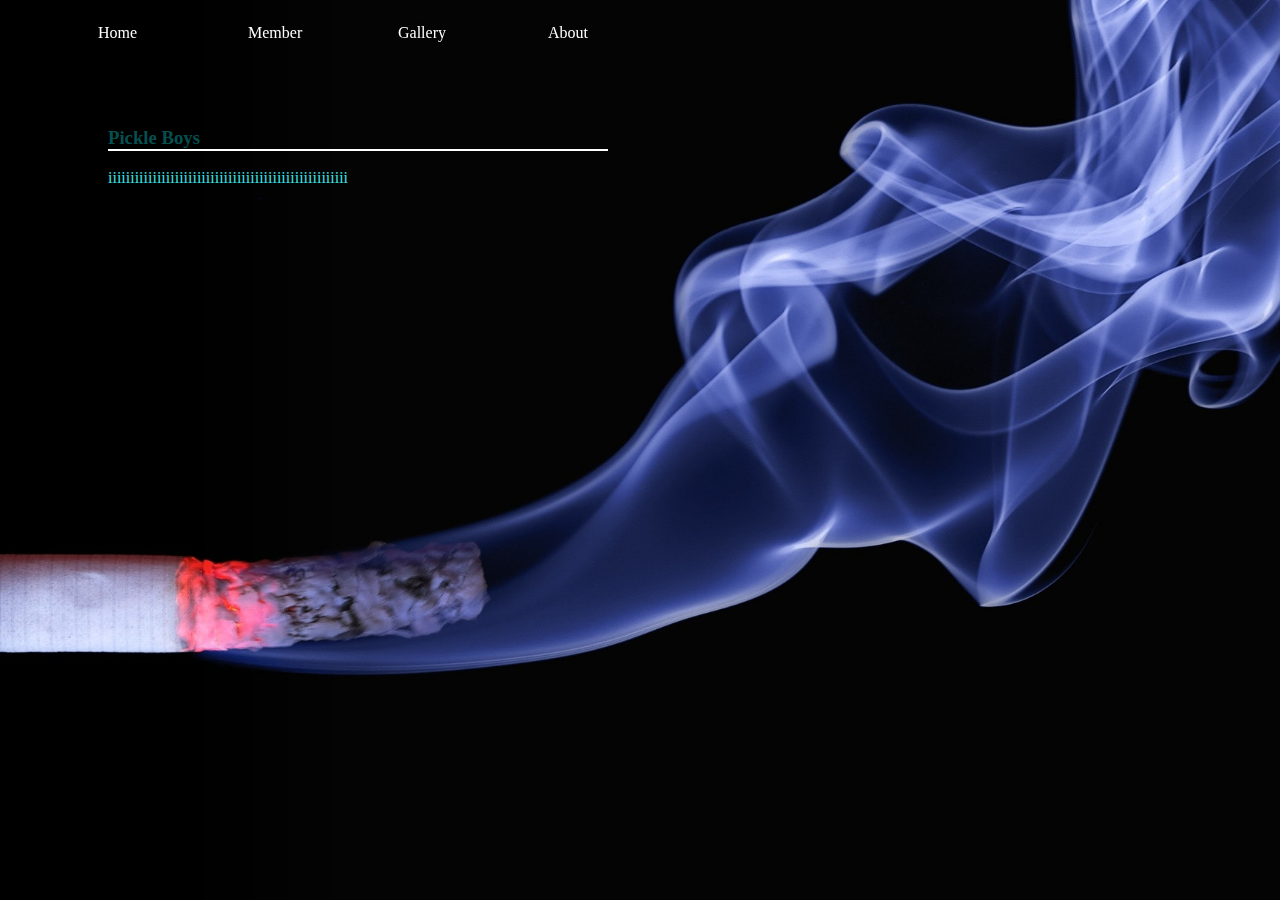
==== index.html @ ecbe8ea1 "Rename basic.html to index.html" ====
<!DOCTYPE html>
<html lang="en">
<head>
    <meta charset="UTF-8">
    <meta http-equiv="X-UA-Compatible" content="IE=edge">
    <meta name="viewport" content="width=device-width, initial-scale=1.0">
    <title>Basic</title>
    <link rel="stylesheet" href="style.css">
</head>

<body>
  
        <ul>
            <li><a href="#"> Home</a></li>
            <li> <a href="#"> Member</a></li>
            <li><a href="#"> Gallery</a></li>
            <li> <a href="#"> About</a></li>
            
        </ul>
        <div class="ul-clear"></div>
   <div class="home">
    <h3>Pickle Boys </h3>
    <p>iiiiiiiiiiiiiiiiiiiiiiiiiiiiiiiiiiiiiiiiiiiiiiiiiiiiii</p>
    </div>

</body>
</html>
---- style.css ----
body{
    color: white;
    background-image:url('image/cig.jpg');
    background-repeat: no-repeat;
    max-width: 100%;
    background-size: cover;
    background-attachment: fixed;
}


ul{
    list-style-type: none;
    margin: 0 px auto;
    padding: 0 px auto;
    padding-bottom: 0 px;
    overflow: hidden;
    display: block;
    color: white;
    position: fixed;

}
    li{float: left;
        width: 150px;
    }

    li a {

        text-align: center;
        text-decoration: none;
        color: white;
        padding: 40px 50px;
        font-size: 20;

    }
    li a:hover{
        color: #00FFFF;
        padding: 40px 50px;
        font-size: 15px;
    }

   

    div.marquee{
        text-shadow: white;
        font-size: 20px;
    }
    img{
        float: right;
       height: 50px;
       width: 50px;
border-radius: 1000px;
    }
    .ul-clear{
        clear: both;
    }
    

.home{
    width: 500px;
    padding-left: 100px;
    padding-right: 100px;
    padding-top: 100px;
    padding-bottom: 0px;
    position: scroll;
    margin-bottom: 0px;
}
h3{
    color: rgb(5, 79, 79);
    border-bottom: 2px solid white;

  
}
 p{padding-top: 0px; margin: 0px;color: rgb(63, 226, 226);
   
}
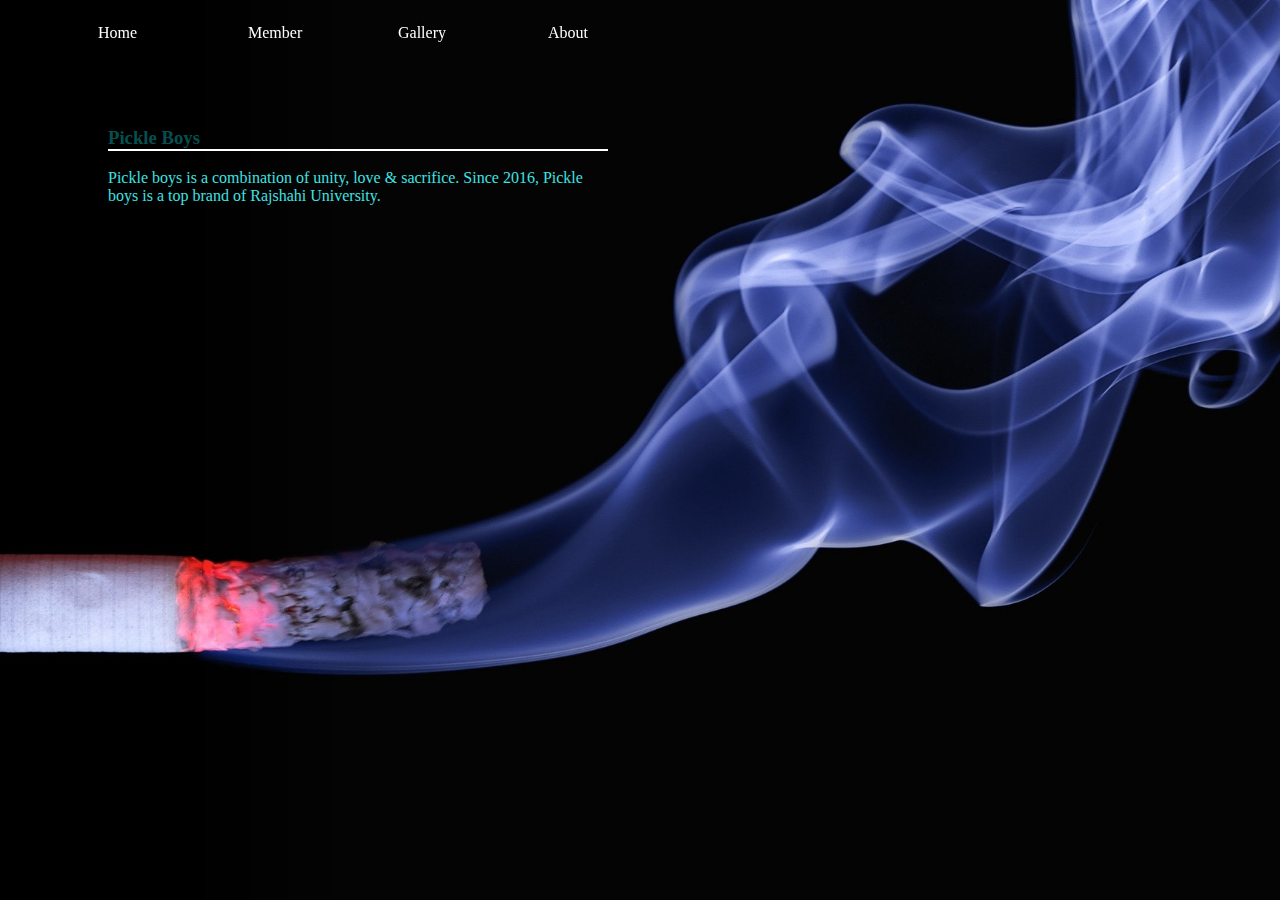
==== commit 3482c35e: "Update index.html" ====
--- a/index.html
+++ b/index.html
@@ -20,7 +20,7 @@
         <div class="ul-clear"></div>
    <div class="home">
     <h3>Pickle Boys </h3>
-    <p>iiiiiiiiiiiiiiiiiiiiiiiiiiiiiiiiiiiiiiiiiiiiiiiiiiiiii</p>
+    <p> Pickle boys is a combination of unity, love & sacrifice. Since 2016, Pickle boys is a top brand of Rajshahi University.</p>
     </div>
 
 </body>
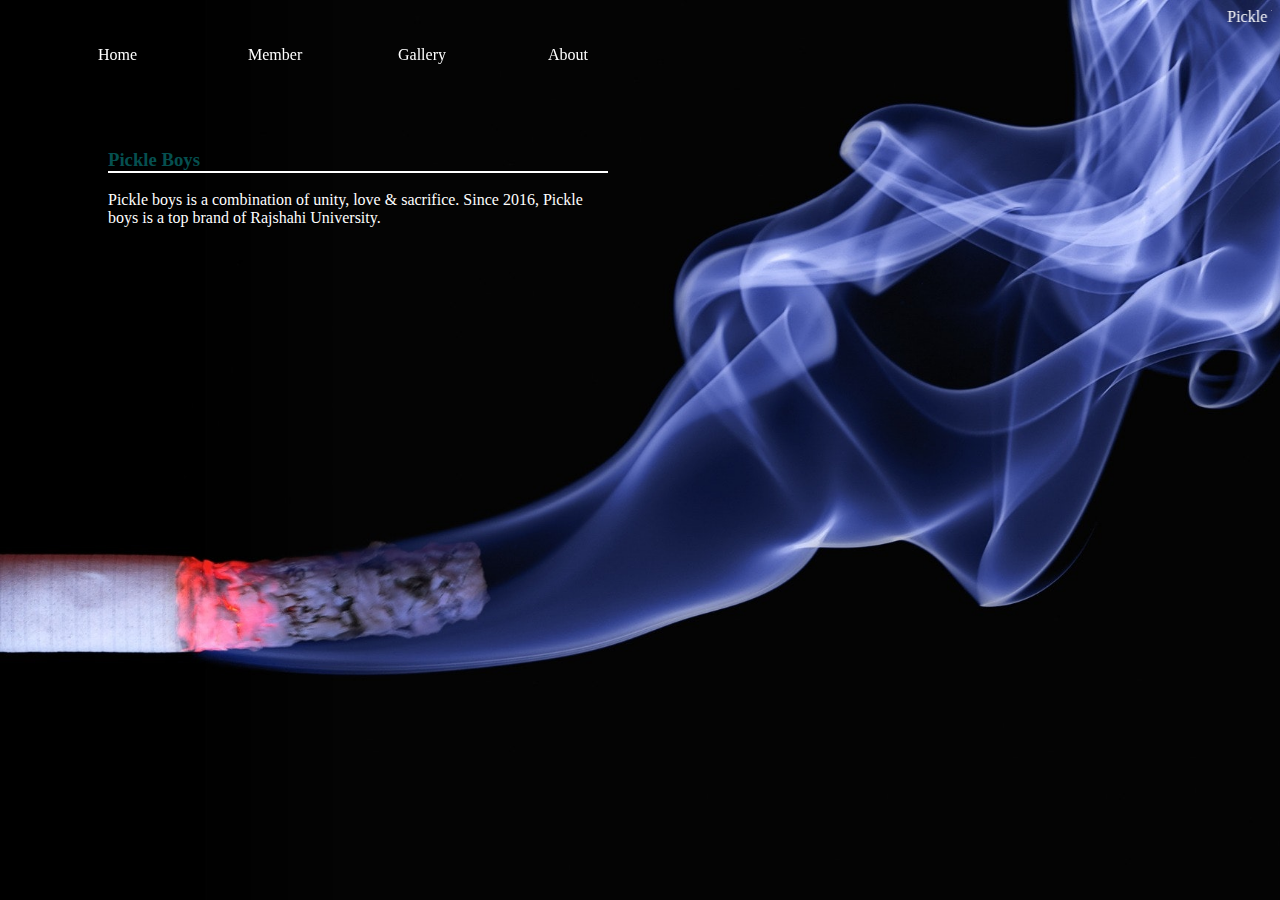
==== commit 02aabcbf: "Update index.html" ====
--- a/index.html
+++ b/index.html
@@ -4,12 +4,13 @@
     <meta charset="UTF-8">
     <meta http-equiv="X-UA-Compatible" content="IE=edge">
     <meta name="viewport" content="width=device-width, initial-scale=1.0">
-    <title>Basic</title>
+    <title>Pickle Boys</title>
     <link rel="stylesheet" href="style.css">
 </head>
 
 <body>
   
+    <marquee> Pickle boys is a combination of unity, love & sacrifice. Since 2016, Pickle boys is a top brand of Rajshahi University.</marquee>
         <ul>
             <li><a href="#"> Home</a></li>
             <li> <a href="#"> Member</a></li>
--- a/style.css
+++ b/style.css
@@ -44,12 +44,7 @@
         text-shadow: white;
         font-size: 20px;
     }
-    img{
-        float: right;
-       height: 50px;
-       width: 50px;
-border-radius: 1000px;
-    }
+    
     .ul-clear{
         clear: both;
     }
@@ -70,7 +65,7 @@
 
   
 }
- p{padding-top: 0px; margin: 0px;color: rgb(63, 226, 226);
+ p{padding-top: 0px; margin: 0px;color: white;
    
 }
- + 
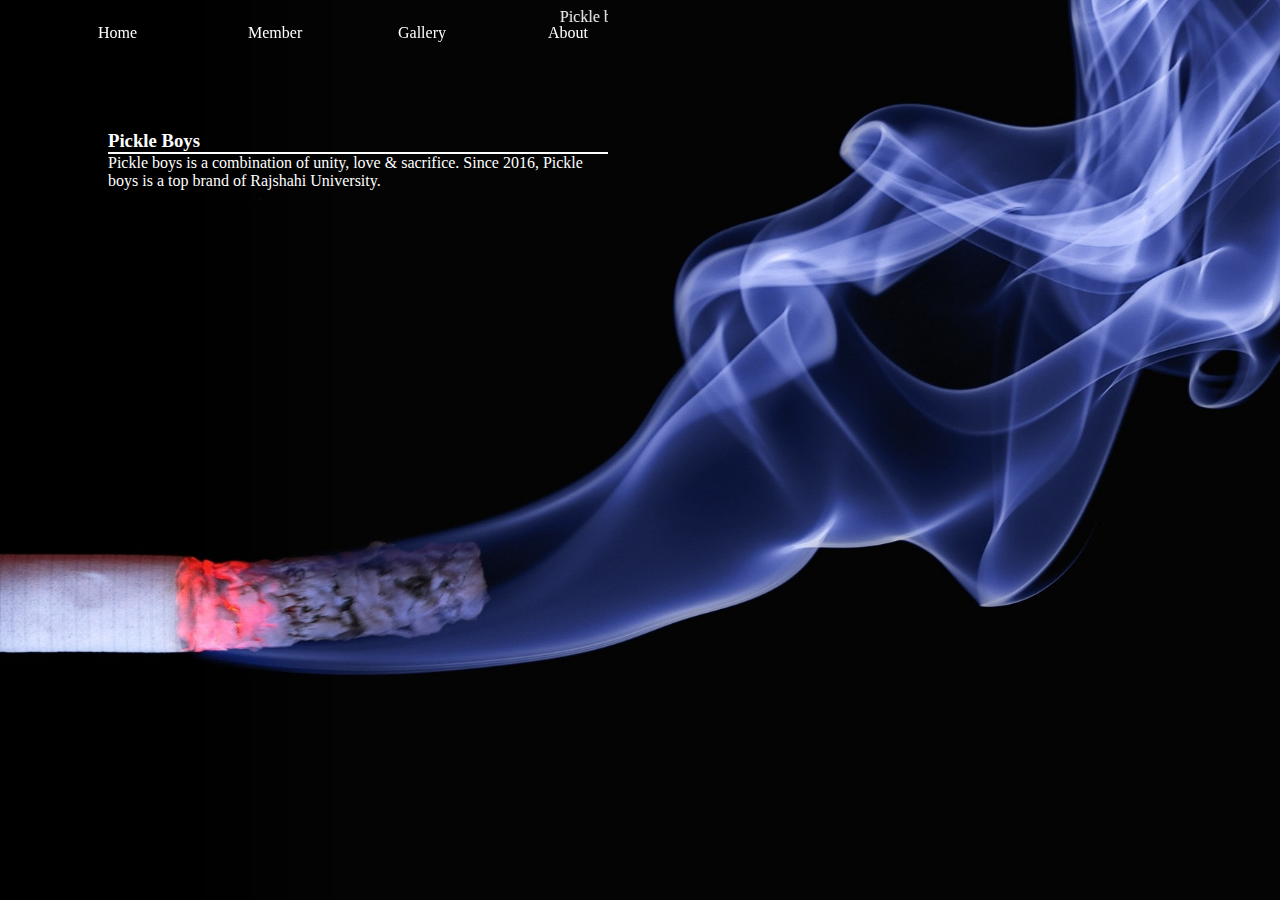
==== commit 64ccce1c: "Update index.html" ====
--- a/index.html
+++ b/index.html
@@ -10,7 +10,6 @@
 
 <body>
   
-    <marquee> Pickle boys is a combination of unity, love & sacrifice. Since 2016, Pickle boys is a top brand of Rajshahi University.</marquee>
         <ul>
             <li><a href="#"> Home</a></li>
             <li> <a href="#"> Member</a></li>
@@ -18,6 +17,8 @@
             <li> <a href="#"> About</a></li>
             
         </ul>
+    
+    <marquee> Pickle boys is a combination of unity, love & sacrifice. Since 2016, Pickle boys is a top brand of Rajshahi University.</marquee>
         <div class="ul-clear"></div>
    <div class="home">
     <h3>Pickle Boys </h3>
--- a/style.css
+++ b/style.css
@@ -2,7 +2,7 @@
     color: white;
     background-image:url('image/cig.jpg');
     background-repeat: no-repeat;
-    max-width: 100%;
+    max-width: 600px;
     background-size: cover;
     background-attachment: fixed;
 }
@@ -42,7 +42,8 @@
 
     div.marquee{
         text-shadow: white;
-        font-size: 20px;
+        font-size: 12px;
+   
     }
     
     .ul-clear{
@@ -60,8 +61,8 @@
     margin-bottom: 0px;
 }
 h3{
-    color: rgb(5, 79, 79);
-    border-bottom: 2px solid white;
+    color: white;
+    border-bottom: 2px solid white; margin:0px;
 
   
 }
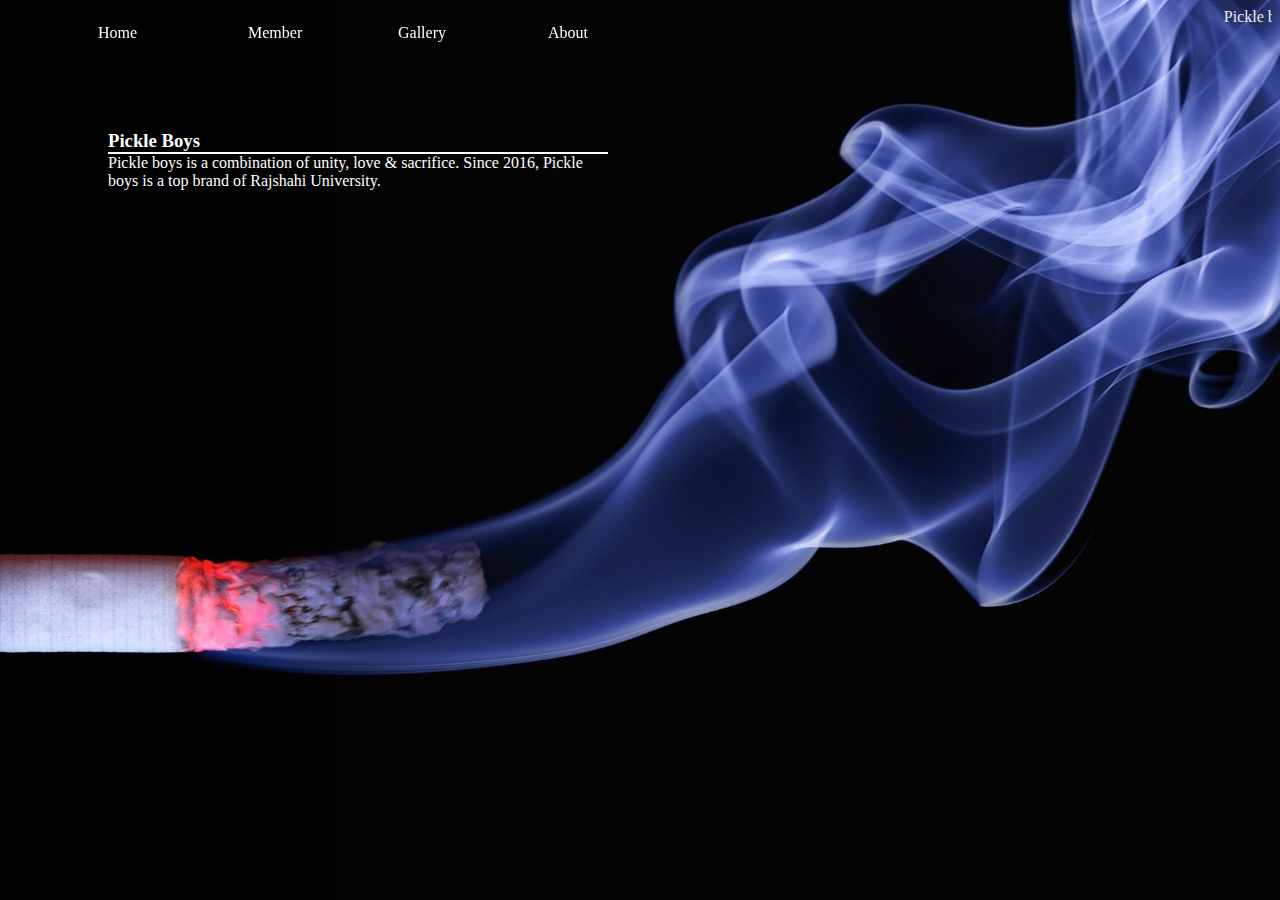
==== commit 3720fdc8: "Update index.html" ====
--- a/index.html
+++ b/index.html
@@ -17,11 +17,11 @@
             <li> <a href="#"> About</a></li>
             
         </ul>
-    
+    <div class="ul-clear"></div>
     <marquee> Pickle boys is a combination of unity, love & sacrifice. Since 2016, Pickle boys is a top brand of Rajshahi University.</marquee>
-        <div class="ul-clear"></div>
+        
    <div class="home">
-    <h3>Pickle Boys </h3>
+    <h3> Pickle Boys </h3>
     <p> Pickle boys is a combination of unity, love & sacrifice. Since 2016, Pickle boys is a top brand of Rajshahi University.</p>
     </div>
 
--- a/style.css
+++ b/style.css
@@ -2,7 +2,7 @@
     color: white;
     background-image:url('image/cig.jpg');
     background-repeat: no-repeat;
-    max-width: 600px;
+    max-width: 100%;
     background-size: cover;
     background-attachment: fixed;
 }
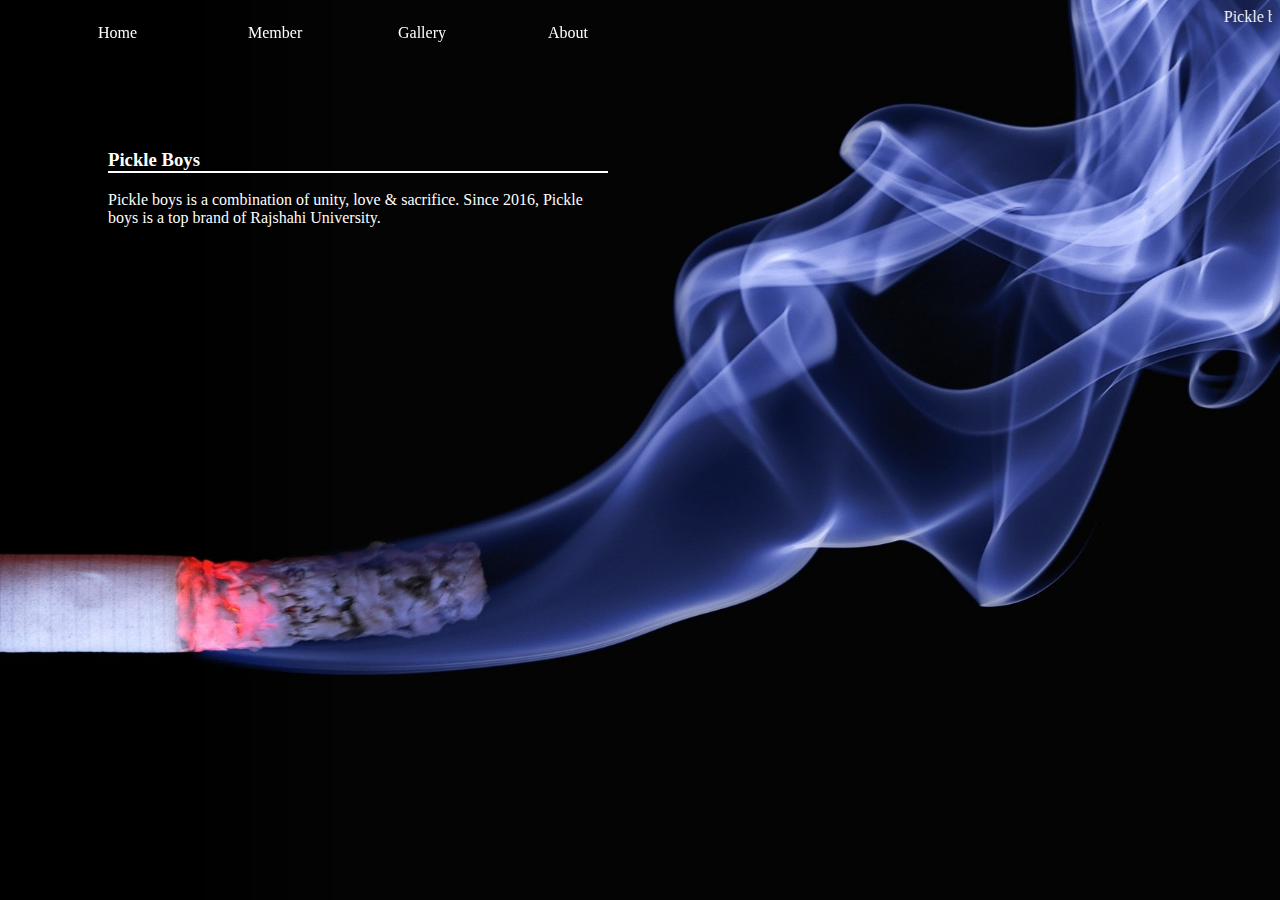
==== commit d47cfcbb: "Update index.html" ====
--- a/index.html
+++ b/index.html
@@ -18,12 +18,13 @@
             
         </ul>
     <div class="ul-clear"></div>
-    <marquee> Pickle boys is a combination of unity, love & sacrifice. Since 2016, Pickle boys is a top brand of Rajshahi University.</marquee>
+    
+    <marquee class="marquee"> Pickle boys is a combination of unity, love & sacrifice. Since 2016, Pickle boys is a top brand of Rajshahi University.</marquee>
         
    <div class="home">
     <h3> Pickle Boys </h3>
     <p> Pickle boys is a combination of unity, love & sacrifice. Since 2016, Pickle boys is a top brand of Rajshahi University.</p>
-    </div>
+   </div>
 
 </body>
 </html>
--- a/style.css
+++ b/style.css
@@ -60,9 +60,9 @@
     position: scroll;
     margin-bottom: 0px;
 }
-h3{
+h3 {
     color: white;
-    border-bottom: 2px solid white; margin:0px;
+    border-bottom: 2px solid white;
 
   
 }
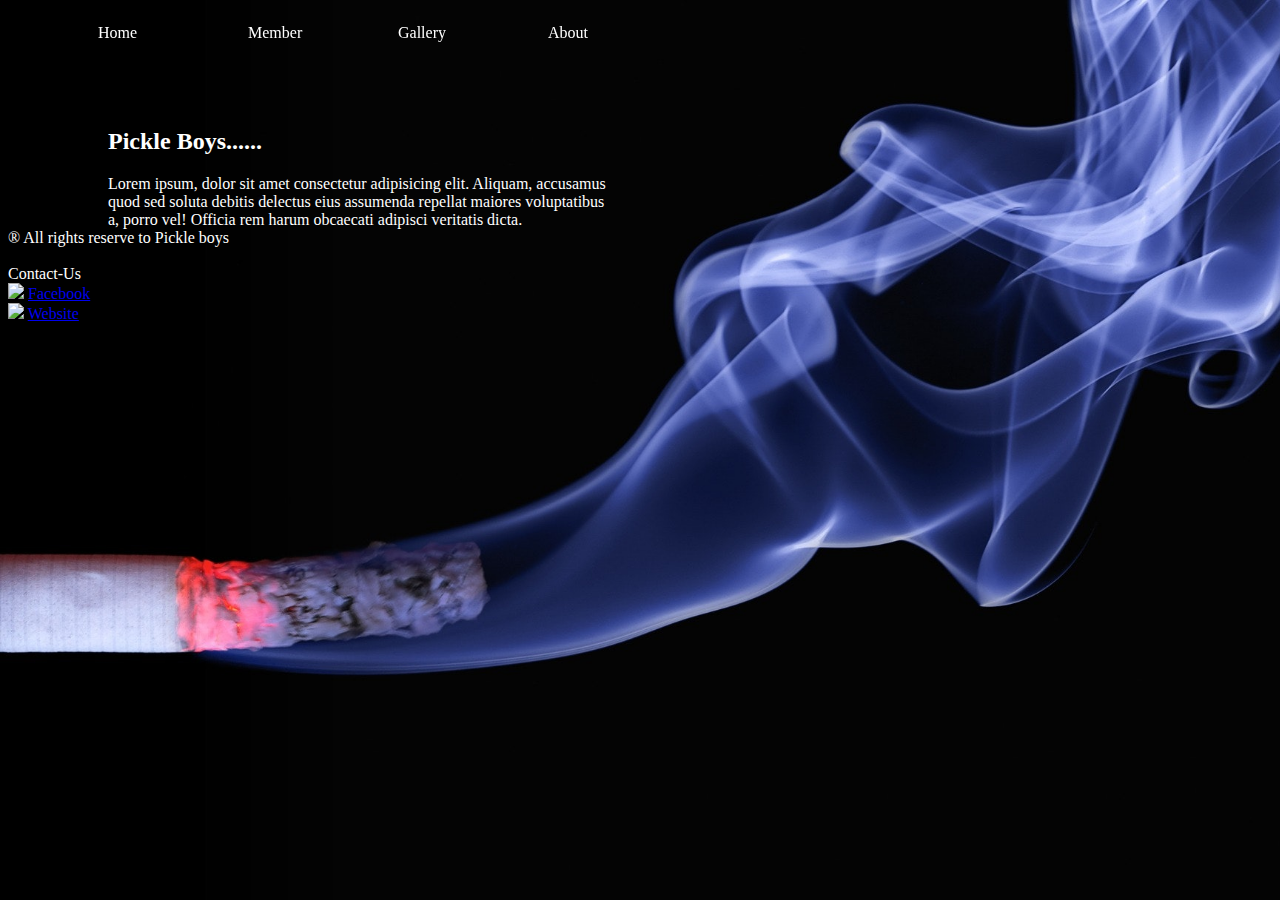
==== commit 22f417ca: "Update index.html" ====
--- a/index.html
+++ b/index.html
@@ -4,7 +4,7 @@
     <meta charset="UTF-8">
     <meta http-equiv="X-UA-Compatible" content="IE=edge">
     <meta name="viewport" content="width=device-width, initial-scale=1.0">
-    <title>Pickle Boys</title>
+    <title>Basic</title>
     <link rel="stylesheet" href="style.css">
 </head>
 
@@ -17,14 +17,31 @@
             <li> <a href="#"> About</a></li>
             
         </ul>
+        <div class="ul-clear"></div>
+   <div class="home">
+    <h2>Pickle Boys...... </h2>
+    <p>  Lorem ipsum, dolor sit amet consectetur adipisicing elit. Aliquam, accusamus quod sed soluta debitis delectus eius assumenda repellat maiores voluptatibus a, porro vel! Officia rem harum obcaecati adipisci veritatis dicta.</p>
+    </div>
+
     <div class="ul-clear"></div>
+  <div class="reg">
+        <p> &reg; All rights reserve to Pickle boys</p> <br> 
+    </div> 
+    <div class="ul-clear"></div>
+    <div class="contact"> Contact-Us</div>
+    <div class="ul-clear"></div>
+        <div class="fb">
+        <img  src="image/facebook.png"> 
+        <a href="wwww.facebook.com">Facebook</a> 
+        </div>
     
-    <marquee class="marquee"> Pickle boys is a combination of unity, love & sacrifice. Since 2016, Pickle boys is a top brand of Rajshahi University.</marquee>
-        
-   <div class="home">
-    <h3> Pickle Boys </h3>
-    <p> Pickle boys is a combination of unity, love & sacrifice. Since 2016, Pickle boys is a top brand of Rajshahi University.</p>
-   </div>
+    <div class="fb1"> 
+        <img src="image/website.png">  
+        <a href="wwww.facebook.com">Website</a>
+    </div>
+         
+    
+  
 
 </body>
 </html>
